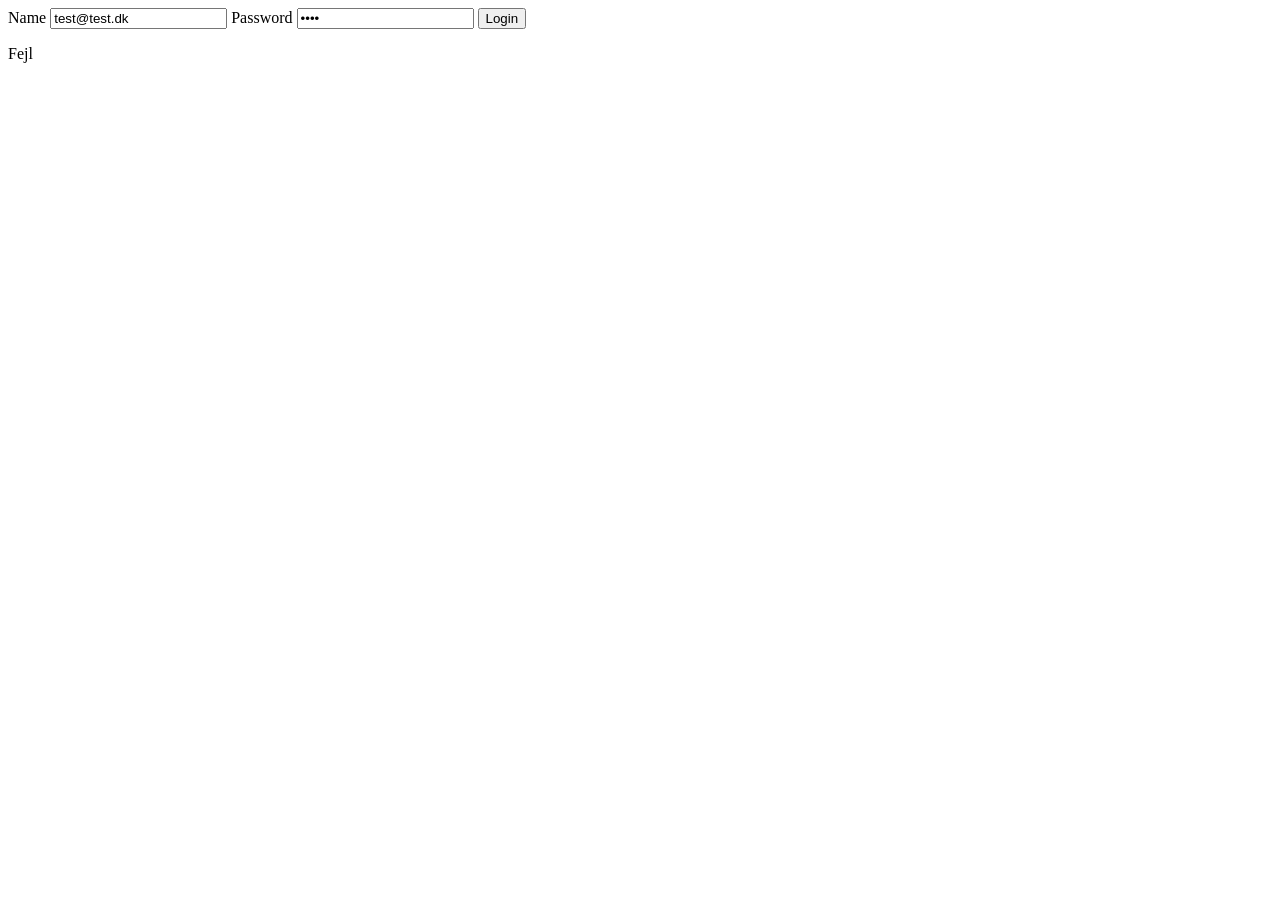
==== src/main/resources/templates/login.html @ 239a0463 "Lavet login. virker kun med test@test.dk 1234 da det er  vores eneste data indtil videre GIver fejl " ====
<!doctype html>
<html lang="en" xmlns:th="https://www.thymeleaf.org">
<head>
    <meta charset="UTF-8">
    <meta name="viewport"
          content="width=device-width, user-scalable=no, initial-scale=1.0, maximum-scale=1.0, minimum-scale=1.0">
    <meta http-equiv="X-UA-Compatible" content="ie=edge">
    <title>Document</title>
</head>
<body>
    <form th:action="@{/login}" method="post">
        <label for="name">Name</label>
        <input type="text" id="name" name="email" value="test@test.dk">

        <label for="password">Password</label>
        <input type="password" id="password" name="password" value="1234">

        <button type="submit">Login</button>
    </form>

    <p th:if="${error}" th:text="${error}">Fejl</p>
</body>
</html>
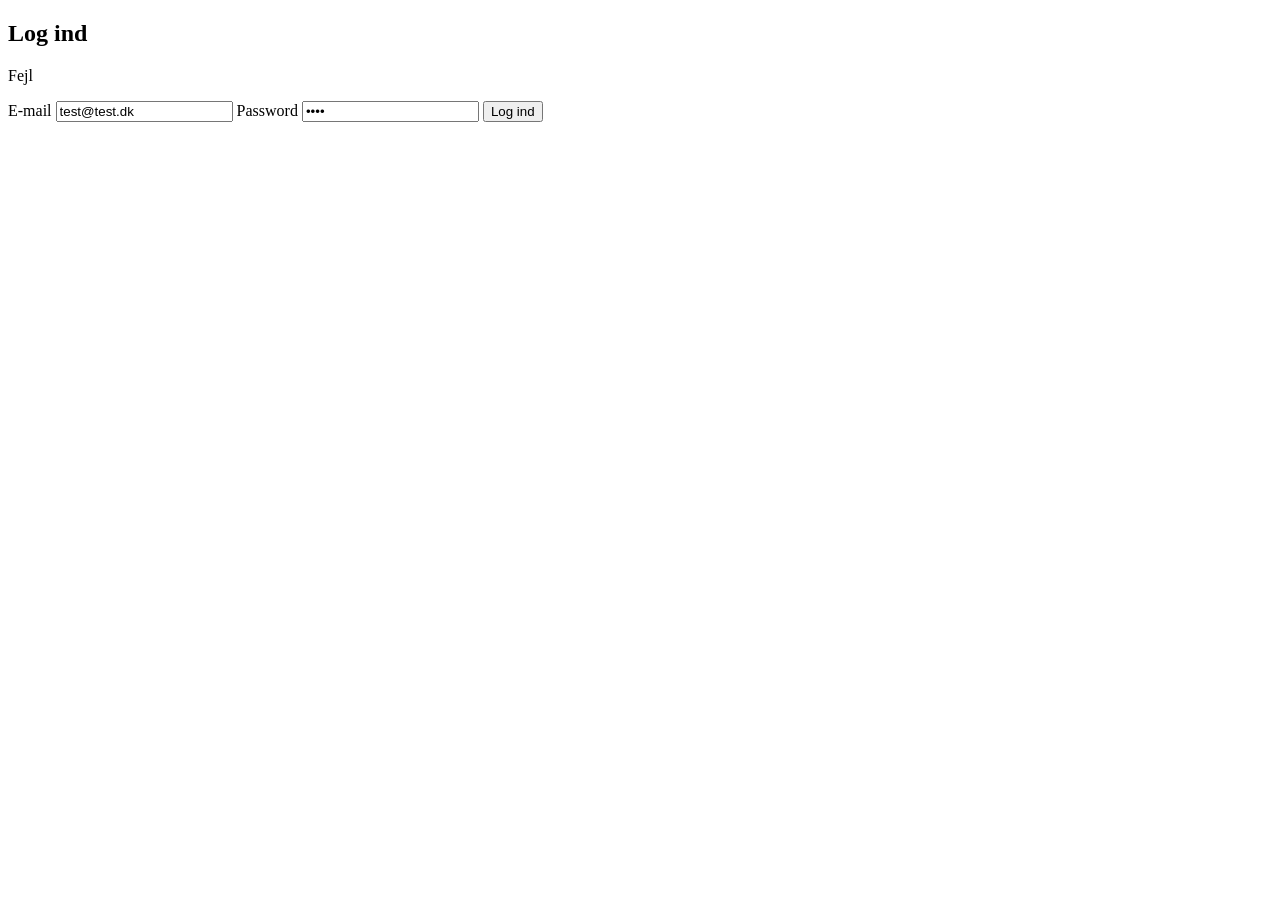
==== commit d8490331: "oprettet layout.html og style.css og opdateret index.html, login.html, register.html og wishlist.htm" ====
--- a/src/main/resources/templates/login.html
+++ b/src/main/resources/templates/login.html
@@ -1,23 +1,27 @@
-<!doctype html>
-<html lang="en" xmlns:th="https://www.thymeleaf.org">
-<head>
-    <meta charset="UTF-8">
-    <meta name="viewport"
-          content="width=device-width, user-scalable=no, initial-scale=1.0, maximum-scale=1.0, minimum-scale=1.0">
-    <meta http-equiv="X-UA-Compatible" content="ie=edge">
-    <title>Document</title>
-</head>
+<!DOCTYPE html>
+<html lang="da" xmlns:th="http://www.thymeleaf.org">
+<head th:replace="~{fragments/layout :: head('Log ind')}"></head>
 <body>
-    <form th:action="@{/login}" method="post">
-        <label for="name">Name</label>
-        <input type="text" id="name" name="email" value="test@test.dk">
+<header th:replace="~{fragments/layout :: header}"></header>
 
-        <label for="password">Password</label>
-        <input type="password" id="password" name="password" value="1234">
+<main class="container">
+    <section class="card">
+        <h1>Log ind</h1>
 
-        <button type="submit">Login</button>
-    </form>
+        <p th:if="${error}" th:text="${error}" class="error">Fejl</p>
 
-    <p th:if="${error}" th:text="${error}">Fejl</p>
+        <form th:action="@{/login}" method="post">
+            <label for="email">E-mail</label>
+            <input type="text" id="email" name="email" value="test@test.dk">
+
+            <label for="password">Password</label>
+            <input type="password" id="password" name="password" value="1234">
+
+            <button type="submit" class="btn">Log ind</button>
+        </form>
+    </section>
+</main>
+
+<footer th:replace="~{fragments/layout :: footer}"></footer>
 </body>
 </html>
